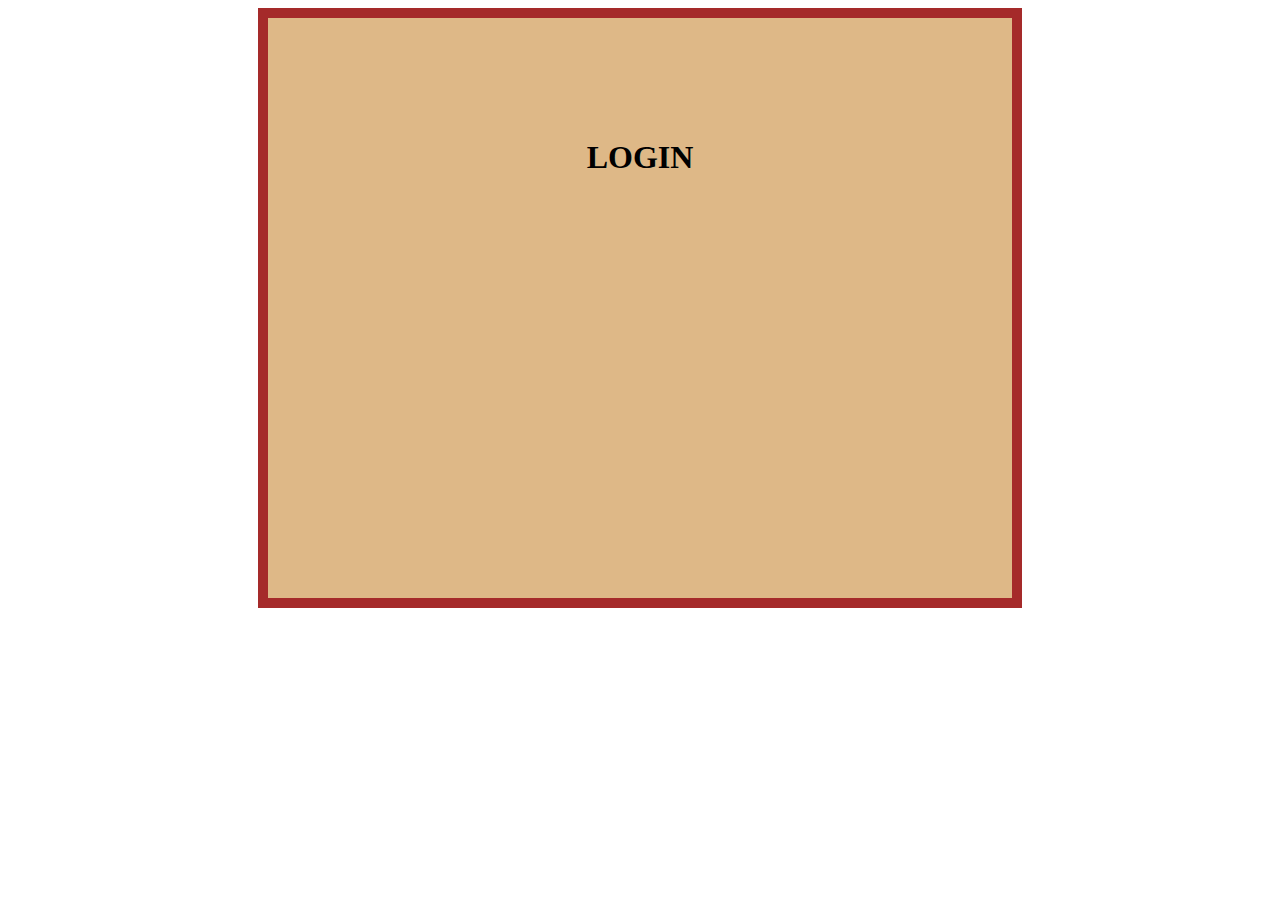
==== login.html @ 9018c2e0 "korlam" ====
<!DOCTYPE html>
<html lang="en">
<head>
    <meta charset="UTF-8">
    <meta http-equiv="X-UA-Compatible" content="IE=edge">
    <meta name="viewport" content="width=device-width, initial-scale=1.0">
    <title>Login</title>
    <link rel="stylesheet" href="main.css">
    
</head>
<body>
    <div class="login">
       <h1>LOGIN</h1>
       
    </div>
</body>
</html>
---- main.css ----
.login{

 
 text-align:center;
 border:10px solid brown;
 
 margin-left: 250px;
 margin-right: 250px;
 padding-top: 100px;
 padding-bottom: 400px;
 background-color: burlywood;
 
 
 
 

}
body{
    background-image: url(../../../web-protfolio2/images/r.webp);
    background-repeat:no-repeat;
    height: 100vh;
    
}
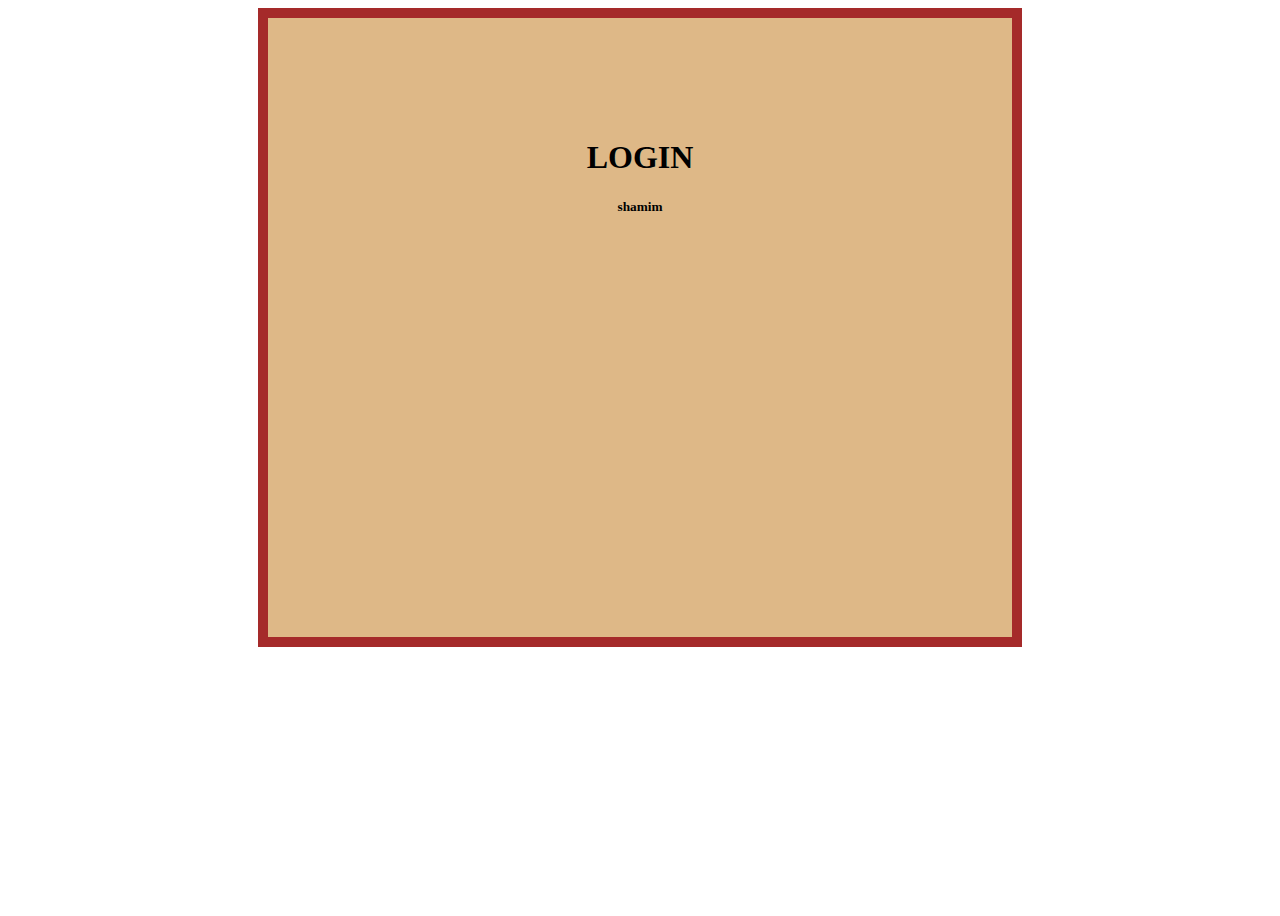
==== commit 7c516d1d: "second" ====
--- a/login.html
+++ b/login.html
@@ -11,7 +11,7 @@
 <body>
     <div class="login">
        <h1>LOGIN</h1>
-       
+       <h5>shamim</h5>
     </div>
 </body>
 </html>